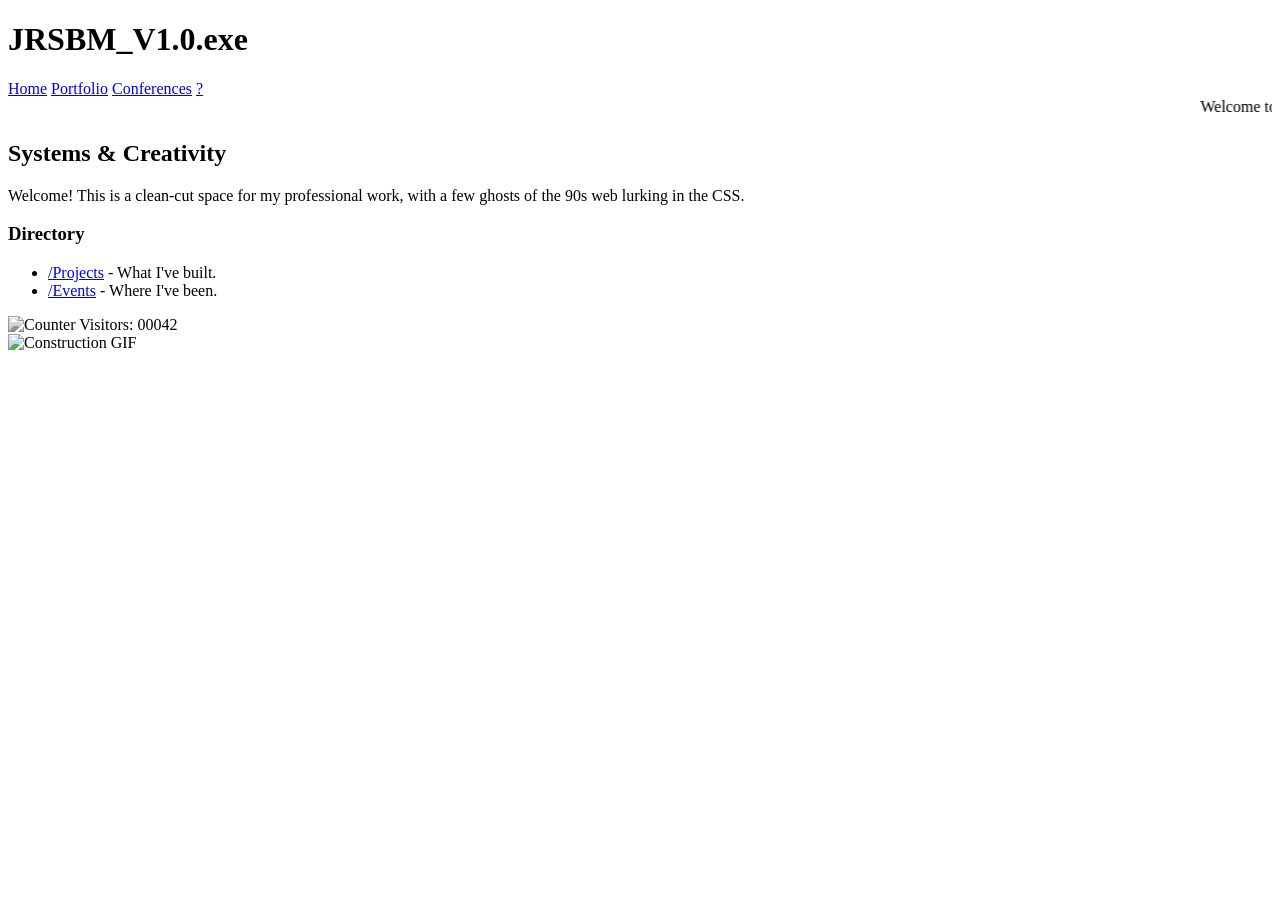
==== index.html @ 0215827f "initial commit" ====
<!DOCTYPE html>
<html>
<head>
  <meta charset="utf-8" />  
  <meta name="viewport" content="width=device-width, initial-scale=1.0">
  <title>JRSBM | Home</title>
  <link rel="stylesheet" href="style.css">
  <link rel="stylesheet" href="web.css">
</head>
<body>

<header>
  <h1>JRSBM_V1.0.exe</h1>
    <nav>
      <a href="index.html" class="nav-link">Home</a>
      <a href="cv.html" class="nav-link">Portfolio</a>
      <a href="conferences.html" class="nav-link">Conferences</a>
      <a href="secret.html" class="hidden-link">?</a>
    </nav>
</header>

<main class="content-box">
  <section id="hero">
    <marquee scrollamount="5">Welcome to my digital workspace... [Status: Online]</marquee>
    <h2>Systems & Creativity</h2>
    <p>Welcome! This is a clean-cut space for my professional work, with a few ghosts of the 90s web lurking in the CSS.</p>
  </section>

  <section id="directory">
    <h3>Directory</h3>
    <ul>
      <li><a href="portfolio.html">/Projects</a> - What I've built.</li>
      <li><a href="conferences.html">/Events</a> - Where I've been.</li>
    </ul>
  </section>
</main>

<footer>
  <div class="visitor-counter">
    <img src="https://counter.yadro.ru/logo?44.1" alt="Counter" style="filter: grayscale(1);">
    <span>Visitors: 00042</span>
  </div>
  <img src="path/to/under-construction.gif" alt="Construction GIF" class="retro-gif">
</footer>

</body>
</html>
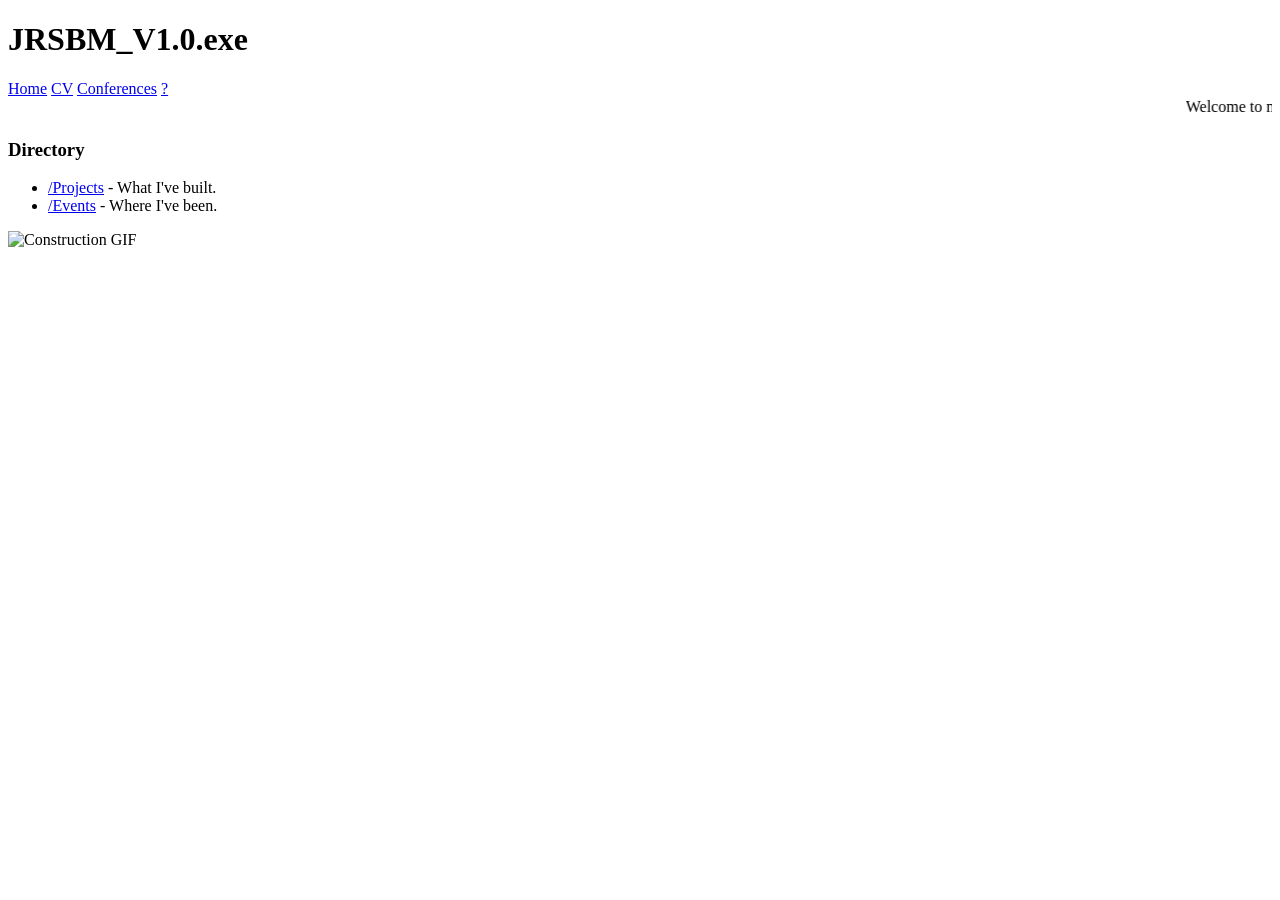
==== commit cc625719: "Change 'Portfolio' link to 'CV' and clean up footer Updated navigation link from 'Portfolio' to 'CV'" ====
--- a/index.html
+++ b/index.html
@@ -13,7 +13,7 @@
   <h1>JRSBM_V1.0.exe</h1>
     <nav>
       <a href="index.html" class="nav-link">Home</a>
-      <a href="cv.html" class="nav-link">Portfolio</a>
+      <a href="cv.html" class="nav-link">CV</a>
       <a href="conferences.html" class="nav-link">Conferences</a>
       <a href="secret.html" class="hidden-link">?</a>
     </nav>
@@ -22,8 +22,6 @@
 <main class="content-box">
   <section id="hero">
     <marquee scrollamount="5">Welcome to my digital workspace... [Status: Online]</marquee>
-    <h2>Systems & Creativity</h2>
-    <p>Welcome! This is a clean-cut space for my professional work, with a few ghosts of the 90s web lurking in the CSS.</p>
   </section>
 
   <section id="directory">
@@ -36,10 +34,6 @@
 </main>
 
 <footer>
-  <div class="visitor-counter">
-    <img src="https://counter.yadro.ru/logo?44.1" alt="Counter" style="filter: grayscale(1);">
-    <span>Visitors: 00042</span>
-  </div>
   <img src="path/to/under-construction.gif" alt="Construction GIF" class="retro-gif">
 </footer>
 
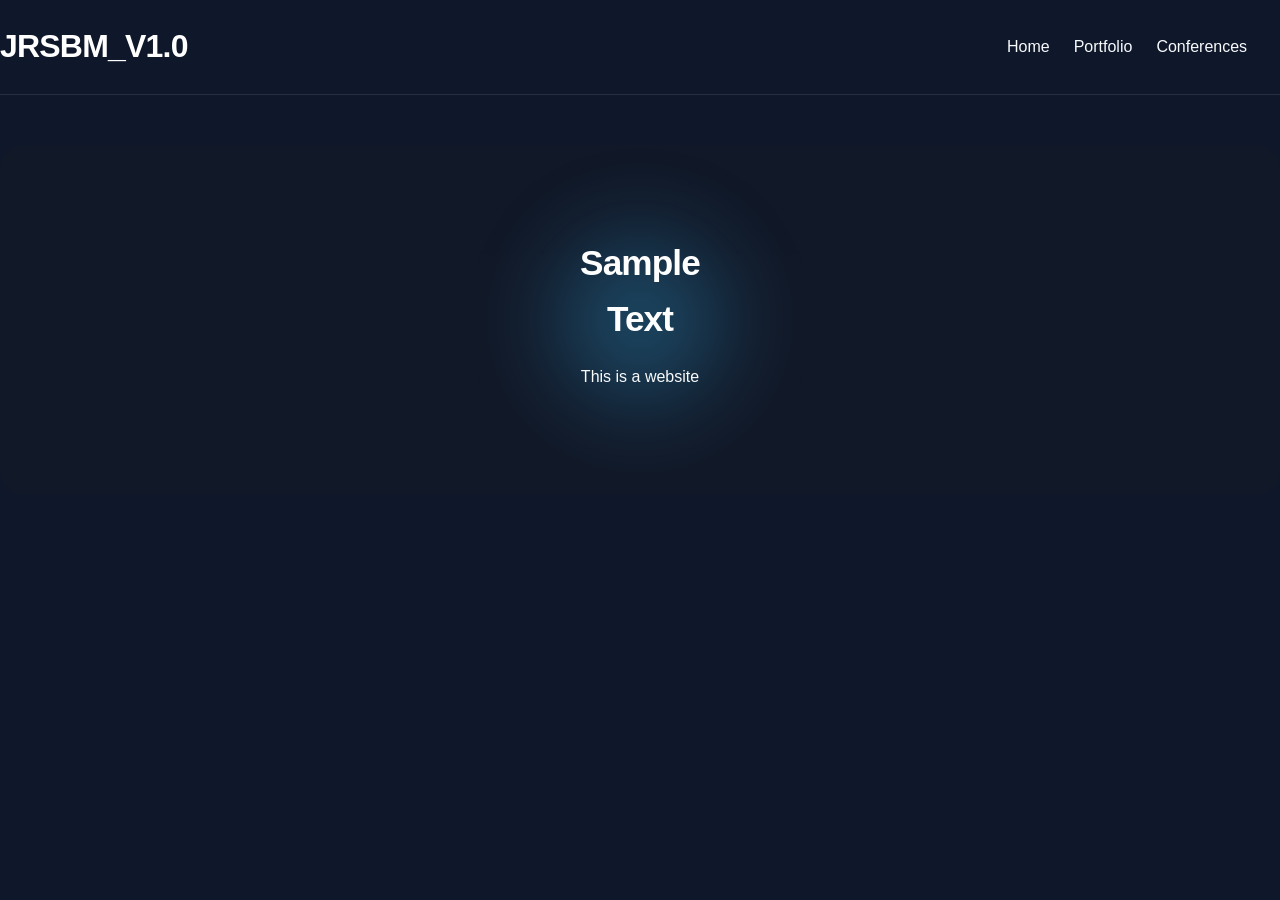
==== commit 0983f968: "updated style" ====
--- a/index.html
+++ b/index.html
@@ -1,41 +1,34 @@
 <!DOCTYPE html>
-<html>
+<html lang="en">
 <head>
-  <meta charset="utf-8" />  
-  <meta name="viewport" content="width=device-width, initial-scale=1.0">
-  <title>JRSBM | Home</title>
-  <link rel="stylesheet" href="style.css">
-  <link rel="stylesheet" href="web.css">
+    <meta charset="UTF-8">
+    <meta name="viewport" content="width=device-width, initial-scale=1.0">
+    <title>JRSBM | Home</title>
+    <link rel="stylesheet" href="style.css">
 </head>
 <body>
 
-<header>
-  <h1>JRSBM_V1.0.exe</h1>
-    <nav>
-      <a href="index.html" class="nav-link">Home</a>
-      <a href="cv.html" class="nav-link">CV</a>
-      <a href="conferences.html" class="nav-link">Conferences</a>
-      <a href="secret.html" class="hidden-link">?</a>
-    </nav>
-</header>
+    <header>
+        <h1 class="logo">JRSBM_V1.0</h1>
+        <nav>
+            <a href="index.html" class="nav-link active">Home</a>
+            <a href="portfolio.html" class="nav-link">Portfolio</a>
+            <a href="conferences.html" class="nav-link">Conferences</a>
+            <a href="secret.html" class="hidden-link">?</a>
+        </nav>
+    </header>
 
-<main class="content-box">
-  <section id="hero">
-    <marquee scrollamount="5">Welcome to my digital workspace... [Status: Online]</marquee>
-  </section>
-
-  <section id="directory">
-    <h3>Directory</h3>
-    <ul>
-      <li><a href="portfolio.html">/Projects</a> - What I've built.</li>
-      <li><a href="conferences.html">/Events</a> - Where I've been.</li>
-    </ul>
-  </section>
-</main>
-
-<footer>
-  <img src="path/to/under-construction.gif" alt="Construction GIF" class="retro-gif">
-</footer>
-
+    <main class="content-box">
+        <section id="hero-art">
+            <div class="art-container">
+                <div class="glow-orb"></div>
+                <div class="mesh-grid"></div>
+                <div class="hero-text">
+                    <h2>Sample<br>Text</h2>
+                    <p>This is a website</p>
+                </div>
+            </div>
+        </section>
+    </main>
 </body>
-</html>
+</html>
--- a/style.css
+++ b/style.css
@@ -0,0 +1,295 @@
+:root {
+    --bg-color: #0f172a;
+    --card-bg: rgba(255, 255, 255, 0.03);
+    --accent: #38bdf8;
+    --text-primary: #f8fafc;
+    --text-secondary: #94a3b8;
+    --glass-border: rgba(255, 255, 255, 0.1);
+    --container-width: 900px;
+}
+
+body {
+    background-color: var(--bg-color);
+    color: var(--text-primary);
+    font-family: "Inter", -apple-system, sans-serif;
+    line-height: 1.6;
+    margin: 0;
+    display: flex;
+    flex-direction: column;
+    justify-content: center;
+}
+
+header {
+    display: flex;
+    justify-content: space-between;
+    align-items: center;
+    border-bottom: 1px solid var(--glass-border);
+}
+
+.content-box {
+    margin-top: 50px;
+}
+
+h1, h2, h3, h4 {
+    letter-spacing: -0.025em;
+    color: #ffffff;
+    font-weight: 700;
+}
+
+a {
+    color: var(--accent);
+    text-decoration: none;
+    transition: opacity 0.2s;
+}
+
+a:hover {
+    opacity: 0.8;
+}
+
+nav {
+    display: flex;
+    gap: 1.5rem;
+}
+
+.nav-link {
+    position: relative;
+    color: var(--text-dim);
+    transition: color 0.3s ease;
+    padding: 5px 0;
+}
+
+.nav-link::after {
+    content: '';
+    position: absolute;
+    width: 0;
+    height: 2px;
+    bottom: 0;
+    left: 0;
+    background-color: var(--accent);
+    transition: width 0.3s ease;
+}
+
+.nav-link:hover {
+    color: var(--text-primary);
+}
+
+.nav-link:hover::after {
+    width: 100%;
+}
+
+/* Card Styles */
+.card {
+    background: var(--card-bg);
+    backdrop-filter: blur(12px);
+    border: 1px solid var(--glass-border);
+    border-radius: 16px;
+    padding: 2rem;
+    margin: 2rem 0;
+    transition: transform 0.3s ease;
+}
+
+.card:hover {
+    transform: translateY(-5px);
+    border-color: var(--accent);
+}
+
+.pill, .tag {
+    display: inline-block;
+    padding: 4px 10px;
+    border-radius: 6px;
+    background: var(--glass-border);
+    font-size: 0.8rem;
+    white-space: nowrap;
+}
+
+/* Hidden Features */
+.hidden-link {
+    color: transparent;
+    text-decoration: none;
+    cursor: default;
+}
+
+.hidden-link:hover {
+    color: #ff00ff;
+}
+
+html {
+    cursor: url('https://cur.cursors-4u.net/games/gam-4/gam372.cur'), auto;
+}
+
+/* Index Page */
+.art-container {
+    position: relative;
+    height: 350px;
+    width: 100%;
+    background: #111827;
+    border-radius: 24px;
+    overflow: hidden;
+    display: flex;
+    align-items: center;
+    justify-content: center;
+    border: 1px solid var(--border);
+    margin-bottom: 3rem;
+}
+
+.glow-orb {
+    position: absolute;
+    width: 250px;
+    height: 250px;
+    background: radial-gradient(circle, var(--accent) 0%, transparent 70%);
+    filter: blur(40px);
+    opacity: 0.4;
+    animation: float 8s infinite alternate ease-in-out;
+}
+
+.mesh-grid {
+    position: absolute;
+    inset: 0;
+    background-image: linear-gradient(var(--border) 1px, transparent 1px),
+                      linear-gradient(90deg, var(--border) 1px, transparent 1px);
+    background-size: 40px 40px;
+    mask-image: radial-gradient(ellipse at center, black, transparent 80%);
+    opacity: 0.2;
+}
+
+.hero-text {
+    z-index: 2;
+    text-align: center;
+}
+
+.hero-text h2 {
+    font-size: 2.2rem;
+    margin: 0;
+}
+
+/* Project Grid Layout */
+.project-grid {
+    display: grid;
+    grid-template-columns: repeat(3, 1fr);
+    gap: 20px;
+    margin-top: 40px;
+    align-items: stretch;
+}
+
+@media (max-widt:768px) {
+    .project-grid {
+        grid-template-columns: 1fr;
+    }
+}
+
+.project-card {
+    background: rgba(255, 255, 255, 0.03);
+    border: 1px solid rgba(255, 255, 255, 0.1);
+    border-radius: 12px;
+    padding: 24px;
+    display: flex;
+    flex-direction: column;
+    justify-content: space-between;
+}
+
+.card-header {
+    display: flex;
+    justify-content: space-between;
+    align-items: center;
+    margin-bottom: 1rem;
+}
+
+.project-number {
+    font-family: monospace;
+    opacity: 0.3;
+    font-size: 1.2rem;
+}
+
+.card-footer {
+    margin-top: auto;
+    padding-top: 1.5rem;
+    display: flex;
+    flex-wrap: wrap;
+    gap: 8px;
+    align-items: center;
+}
+
+.project-link {
+    margin-left: auto;
+    font-size: 0.85rem;
+    font-weight: bold;
+}
+
+.subtitle {
+    color: var(--text-dim);
+    font-size: 1.1rem;
+    max-width: 600px;
+}
+
+/* Conf page table */
+.table-responsive {
+    overflow-x: auto;
+}
+
+.modern-table {
+    width: 100%;
+    border-collapse: collapse;
+    margin-top: 1rem;
+    font-size: 0.95rem;
+}
+
+.modern-table th {
+    text-align: left;
+    padding: 12px 16px;
+    color: var(--text-secondary);
+    font-weight: 600;
+    text-transform: uppercase;
+    font-size: 0.75rem;
+    letter-spacing: 0.05em;
+    border-bottom: 1px solid var(--glass-border);
+}
+
+.modern-table td {
+    padding: 16px;
+    border-bottom: 1px solid var(--glass-border);
+    vertical-align: middle;
+}
+
+.modern-table tr:last-child td {
+    border-bottom: none;
+}
+
+.modern-table tr:hover td {
+    background: rgba(255, 255, 255, 0.02);
+}
+
+.highlight-row td {
+    background: rgba(235, 56, 248, 0.05);
+}
+
+.date {
+    font-family: monospace;
+    color: var(--accent);
+    font-weight: bold;
+}
+
+.tag {
+    display: inline-block;
+    padding: 4px 10px;
+    border-radius: 6px;
+    background: var(--glass-border);
+    font-size: 0.8rem;
+    white-space: nowrap;
+}
+
+.tag-organiser {
+    background: var(--accent);
+    color: var(--bg-color);
+    font-weight: bold;
+}
+
+.modern-table a {
+    color: var(--text-primary);
+    text-decoration: underline;
+    text-decoration-color: var(--glass-border);
+    transition: text-decoration-color 0.3s;
+}
+
+.modern-table a:hover {
+    text-decoration-color: var(--accent);
+}
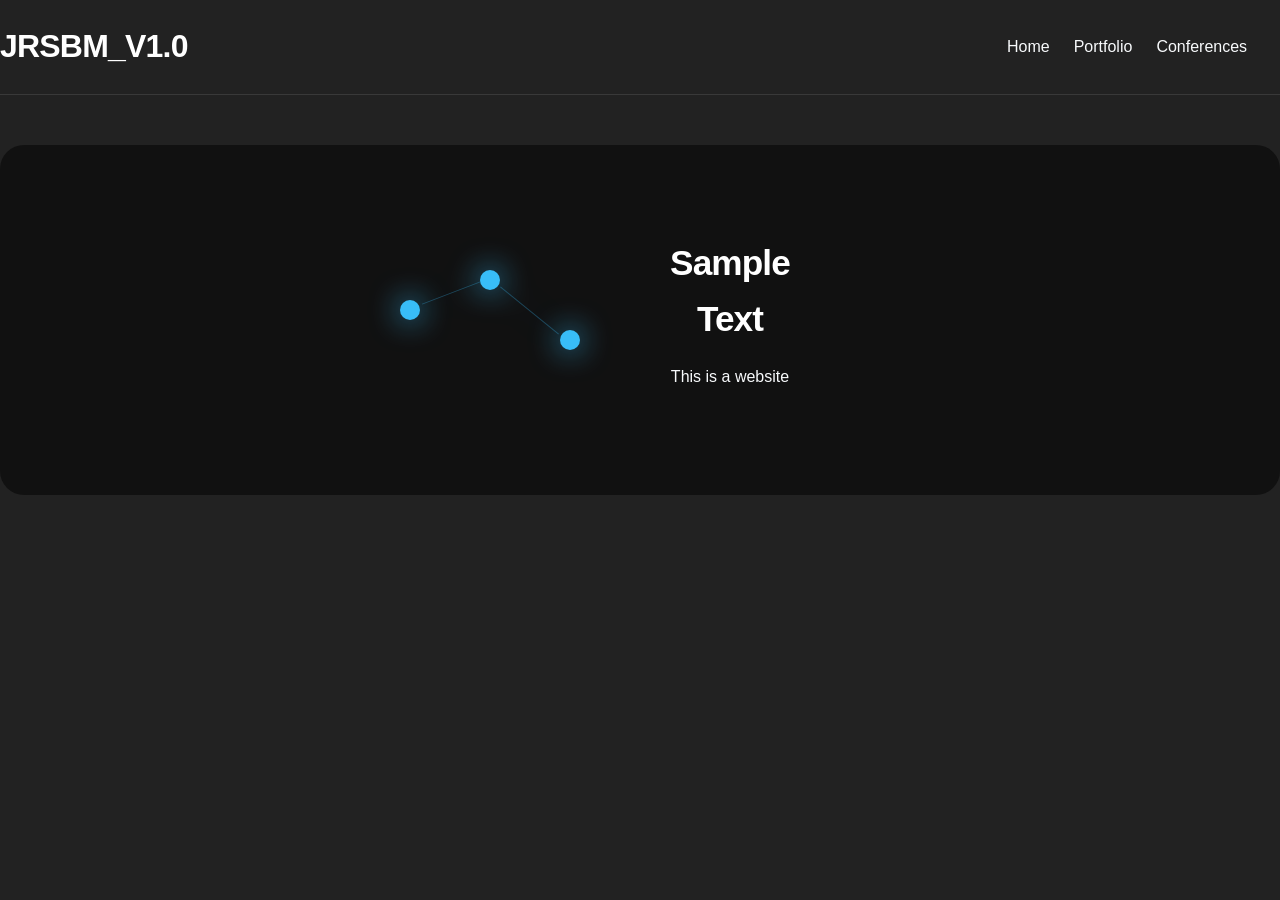
==== commit 4365f140: "Update index page" ====
--- a/index.html
+++ b/index.html
@@ -21,8 +21,11 @@
     <main class="content-box">
         <section id="hero-art">
             <div class="art-container">
-                <div class="glow-orb"></div>
-                <div class="mesh-grid"></div>
+                <div class="glow-orb">
+                  <div class="node"></div>
+                  <div class="node"></div>
+                  <div class="node"></div>
+                </div>
                 <div class="hero-text">
                     <h2>Sample<br>Text</h2>
                     <p>This is a website</p>
--- a/style.css
+++ b/style.css
@@ -1,6 +1,6 @@
 :root {
-    --bg-color: #0f172a;
-    --card-bg: rgba(255, 255, 255, 0.03);
+    --bg-color: #222222;
+    --card-bg: #ffffff08;
     --accent: #38bdf8;
     --text-primary: #f8fafc;
     --text-secondary: #94a3b8;
@@ -122,7 +122,7 @@
     position: relative;
     height: 350px;
     width: 100%;
-    background: #111827;
+    background: #111111;
     border-radius: 24px;
     overflow: hidden;
     display: flex;
@@ -133,23 +133,56 @@
 }
 
 .glow-orb {
+display: flex;
+    gap: 60px;
+    z-index: 1;
+    top: 50%;
+    left: 50%;
+    transform: translate(-50%, -50%);
+}
+
+.node {
+    width: 20px;
+    height: 20px;
+    background: var(--accent);
+    border-radius: 50%;
+    filter: drop-shadow(0 0 15px var(--accent));
+    animation: node-pulse 3s infinite ease-in-out;
+}
+.node:nth-child(2) { 
+    transform: translateY(-30px);
+    animation-delay: 1s;
+}
+.node:nth-child(3) {
+    transform: translateY(30px);
+    animation-delay: 2s;
+}
+.node:nth-child(2)::before {
+    content: "";
     position: absolute;
-    width: 250px;
-    height: 250px;
-    background: radial-gradient(circle, var(--accent) 0%, transparent 70%);
-    filter: blur(40px);
-    opacity: 0.4;
-    animation: float 8s infinite alternate ease-in-out;
-}
-
-.mesh-grid {
+    width: 65px;
+    height: 1px;
+    background: var(--accent);
+    top: 22px;
+    right: 15px;
+    transform: rotate(-21deg);
+    opacity: 0.3;
+}
+.node:nth-child(2)::after {
+    content: "";
     position: absolute;
-    inset: 0;
-    background-image: linear-gradient(var(--border) 1px, transparent 1px),
-                      linear-gradient(90deg, var(--border) 1px, transparent 1px);
-    background-size: 40px 40px;
-    mask-image: radial-gradient(ellipse at center, black, transparent 80%);
-    opacity: 0.2;
+    width: 75px;
+    height: 1px;
+    background: var(--accent);
+    top: 40px;
+    left: 12px;
+    transform: rotate(39deg);
+    opacity: 0.3;
+}
+
+@keyframes node-pulse {
+    0%, 100% { box-shadow: 0 0 5px var(--accent); opacity: 0.4; }
+    50% { box-shadow: 0 0 20px var(--accent); opacity: 1; }
 }
 
 .hero-text {
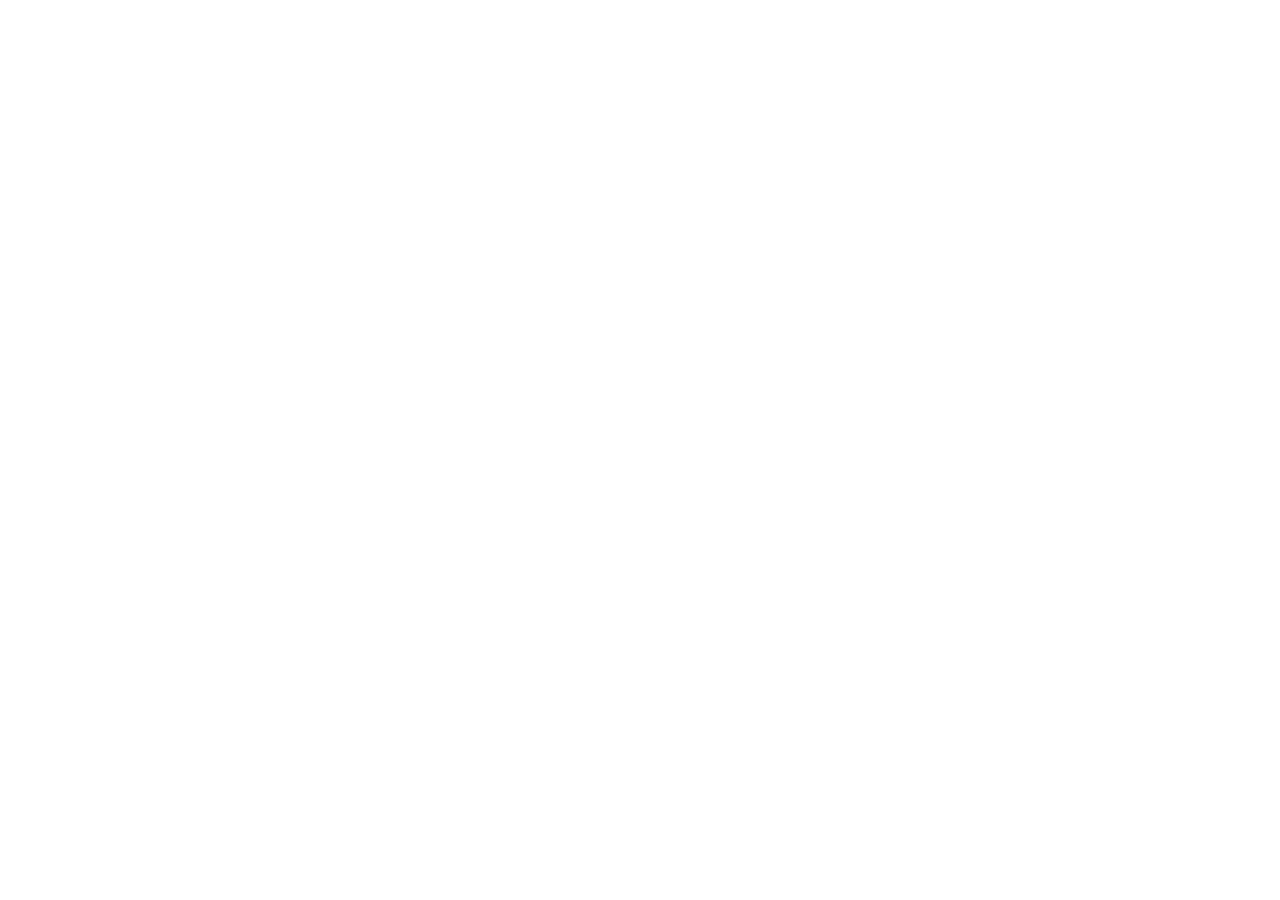
==== commit 03cf266d: "Changed index to registration page" ====
--- a/index.html
+++ b/index.html
@@ -3,35 +3,130 @@
 <head>
     <meta charset="UTF-8">
     <meta name="viewport" content="width=device-width, initial-scale=1.0">
-    <title>JRSBM | Home</title>
-    <link rel="stylesheet" href="style.css">
+    <title>AFFC 2026 Registration</title>
+    <script src="https://cdn.tailwindcss.com"></script>
+    <script src="https://unpkg.com/react@18/umd/react.production.min.js"></script>
+    <script src="https://unpkg.com/react-dom@18/umd/react-dom.production.min.js"></script>
+    <script src="https://unpkg.com/@babel/standalone/babel.min.js"></script>
 </head>
-<body>
+<body class="bg-gray-50">
+    <div id="root"></div>
 
-    <header>
-        <h1 class="logo">JRSBM_V1.0</h1>
-        <nav>
-            <a href="index.html" class="nav-link active">Home</a>
-            <a href="portfolio.html" class="nav-link">Portfolio</a>
-            <a href="conferences.html" class="nav-link">Conferences</a>
-            <a href="secret.html" class="hidden-link">?</a>
-        </nav>
-    </header>
+    <script type="text/babel">
+        const { useState } = React;
 
-    <main class="content-box">
-        <section id="hero-art">
-            <div class="art-container">
-                <div class="glow-orb">
-                  <div class="node"></div>
-                  <div class="node"></div>
-                  <div class="node"></div>
+        // Session Configuration
+        const SESSIONS = [
+            { id: 'RT', name: 'Round Table: Good Practices', time: '11:00-12:30' },
+            { id: 'ER1', name: 'Escape Room: Session 1', time: '11:00-11:45' },
+            { id: 'ML', name: 'Mini Lab: DNA Testing', time: '13:30-15:15' }
+        ];
+
+        function App() {
+            const [name, setName] = useState('');
+            const [selectedSession, setSelectedSession] = useState('');
+            const [submitted, setSubmitted] = useState(false);
+
+            const handleSubmit = (e) => {
+                e.preventDefault();
+                
+                // --- GOOGLE FORMS TRICK ---
+                // 1. Create a Google Form with 2 short answer questions: "Name" and "Session".
+                // 2. Get the Form ID and the entry IDs (inspect the form source code).
+                // 3. Replace the placeholder values below.
+                
+                const formURL = "https://docs.google.com/forms/d/e/1N-2zC6eLCSzBQVH7eXL2X9iIEQva8P6WCVjGAgxPi2U/formResponse";
+                const formData = new FormData();
+                formData.append("entry.833138610", name);
+                formData.append("entry.1518662940", selectedSession);
+
+                // Silently send the data
+                fetch(formURL, {
+                    method: "POST",
+                    mode: "no-cors",
+                    body: formData
+                }).then(() => {
+                    setSubmitted(true);
+                }).catch(() => {
+                    // Fallback to success even if CORS blocks the response, 
+                    // as Google Forms usually accepts the data anyway
+                    setSubmitted(true);
+                });
+            };
+
+            if (submitted) {
+                return (
+                    <div className="min-h-screen flex items-center justify-center p-6 text-center">
+                        <div className="bg-white p-8 rounded-3xl shadow-xl border border-green-100 max-w-sm">
+                            <div className="text-green-500 text-5xl mb-4 text-center flex justify-center">
+                                <svg className="w-16 h-16" fill="none" stroke="currentColor" strokeWidth="3" viewBox="0 0 24 24">
+                                    <path d="M20 6L9 17l-5-5"></path>
+                                </svg>
+                            </div>
+                            <h2 className="text-2xl font-bold mb-2">Thanks, {name}!</h2>
+                            <p className="text-gray-500">Your registration for <strong>{selectedSession}</strong> has been received.</p>
+                            <button onClick={() => window.location.reload()} className="mt-6 text-blue-600 underline">Register another person</button>
+                        </div>
+                    </div>
+                );
+            }
+
+            return (
+                <div className="max-w-md mx-auto py-12 px-6">
+                    <div className="bg-white p-8 rounded-3xl shadow-lg border border-gray-100">
+                        <h1 className="text-2xl font-black text-gray-900 uppercase tracking-tighter mb-6">
+                            AFFC <span className="text-amber-600">Register</span>
+                        </h1>
+                        
+                        <form onSubmit={handleSubmit} className="space-y-6">
+                            <div>
+                                <label className="block text-xs font-bold uppercase text-gray-400 mb-2 tracking-widest">Full Name</label>
+                                <input 
+                                    required 
+                                    className="w-full p-4 bg-gray-50 border-none rounded-2xl focus:ring-2 ring-amber-500 outline-none"
+                                    value={name}
+                                    onChange={(e) => setName(e.target.value)}
+                                    placeholder="e.g. John Doe"
+                                />
+                            </div>
+
+                            <div>
+                                <label className="block text-xs font-bold uppercase text-gray-400 mb-2 tracking-widest">Select Session</label>
+                                <div className="space-y-2">
+                                    {SESSIONS.map(s => (
+                                        <label key={s.id} className={`flex items-center p-4 rounded-2xl border-2 transition-all cursor-pointer ${selectedSession === s.name ? 'border-amber-500 bg-amber-50' : 'border-gray-100 bg-white hover:border-gray-200'}`}>
+                                            <input 
+                                                type="radio" 
+                                                name="session" 
+                                                className="hidden" 
+                                                onChange={() => setSelectedSession(s.name)}
+                                                required
+                                            />
+                                            <div className="flex-1">
+                                                <div className="font-bold text-sm text-gray-800">{s.name}</div>
+                                                <div className="text-xs text-gray-400">{s.time}</div>
+                                            </div>
+                                            {selectedSession === s.name && <div className="text-amber-600 font-bold">✓</div>}
+                                        </label>
+                                    ))}
+                                </div>
+                            </div>
+
+                            <button 
+                                type="submit" 
+                                className="w-full bg-slate-900 text-white font-bold py-4 rounded-2xl hover:bg-black transition-all uppercase tracking-widest text-xs"
+                            >
+                                Confirm Registration
+                            </button>
+                        </form>
+                    </div>
+                    <p className="text-center text-gray-400 text-[10px] mt-8 uppercase tracking-widest">Dublin Conference 2026</p>
                 </div>
-                <div class="hero-text">
-                    <h2>Sample<br>Text</h2>
-                    <p>This is a website</p>
-                </div>
-            </div>
-        </section>
-    </main>
+            );
+        }
+
+        const root = ReactDOM.createRoot(document.getElementById('root'));
+        root.render(<App />);
+    </script>
 </body>
 </html>
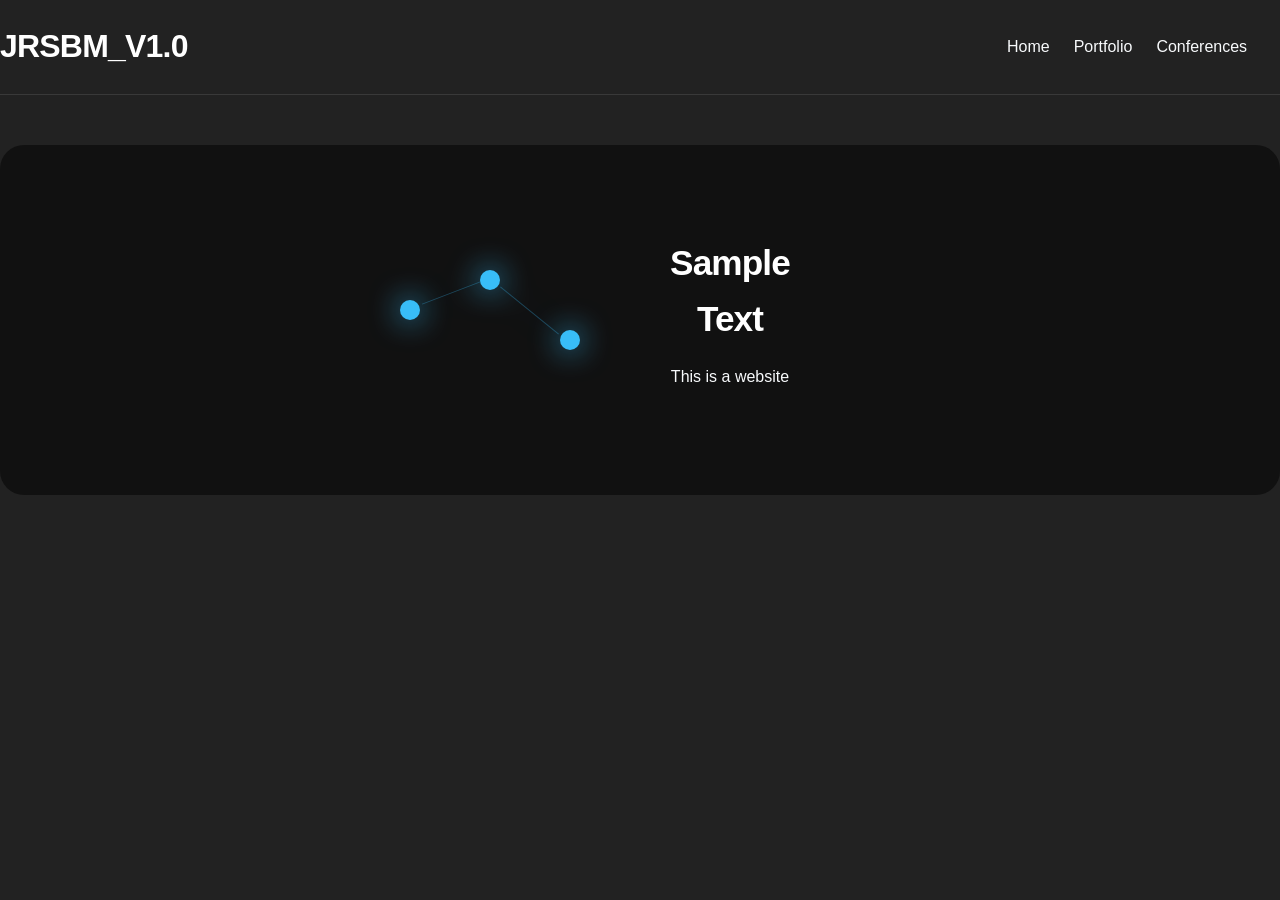
==== commit 3bc764f8: "Revert "Changed index to registration page"" ====
--- a/index.html
+++ b/index.html
@@ -3,130 +3,35 @@
 <head>
     <meta charset="UTF-8">
     <meta name="viewport" content="width=device-width, initial-scale=1.0">
-    <title>AFFC 2026 Registration</title>
-    <script src="https://cdn.tailwindcss.com"></script>
-    <script src="https://unpkg.com/react@18/umd/react.production.min.js"></script>
-    <script src="https://unpkg.com/react-dom@18/umd/react-dom.production.min.js"></script>
-    <script src="https://unpkg.com/@babel/standalone/babel.min.js"></script>
+    <title>JRSBM | Home</title>
+    <link rel="stylesheet" href="style.css">
 </head>
-<body class="bg-gray-50">
-    <div id="root"></div>
+<body>
 
-    <script type="text/babel">
-        const { useState } = React;
+    <header>
+        <h1 class="logo">JRSBM_V1.0</h1>
+        <nav>
+            <a href="index.html" class="nav-link active">Home</a>
+            <a href="portfolio.html" class="nav-link">Portfolio</a>
+            <a href="conferences.html" class="nav-link">Conferences</a>
+            <a href="secret.html" class="hidden-link">?</a>
+        </nav>
+    </header>
 
-        // Session Configuration
-        const SESSIONS = [
-            { id: 'RT', name: 'Round Table: Good Practices', time: '11:00-12:30' },
-            { id: 'ER1', name: 'Escape Room: Session 1', time: '11:00-11:45' },
-            { id: 'ML', name: 'Mini Lab: DNA Testing', time: '13:30-15:15' }
-        ];
-
-        function App() {
-            const [name, setName] = useState('');
-            const [selectedSession, setSelectedSession] = useState('');
-            const [submitted, setSubmitted] = useState(false);
-
-            const handleSubmit = (e) => {
-                e.preventDefault();
-                
-                // --- GOOGLE FORMS TRICK ---
-                // 1. Create a Google Form with 2 short answer questions: "Name" and "Session".
-                // 2. Get the Form ID and the entry IDs (inspect the form source code).
-                // 3. Replace the placeholder values below.
-                
-                const formURL = "https://docs.google.com/forms/d/e/1N-2zC6eLCSzBQVH7eXL2X9iIEQva8P6WCVjGAgxPi2U/formResponse";
-                const formData = new FormData();
-                formData.append("entry.833138610", name);
-                formData.append("entry.1518662940", selectedSession);
-
-                // Silently send the data
-                fetch(formURL, {
-                    method: "POST",
-                    mode: "no-cors",
-                    body: formData
-                }).then(() => {
-                    setSubmitted(true);
-                }).catch(() => {
-                    // Fallback to success even if CORS blocks the response, 
-                    // as Google Forms usually accepts the data anyway
-                    setSubmitted(true);
-                });
-            };
-
-            if (submitted) {
-                return (
-                    <div className="min-h-screen flex items-center justify-center p-6 text-center">
-                        <div className="bg-white p-8 rounded-3xl shadow-xl border border-green-100 max-w-sm">
-                            <div className="text-green-500 text-5xl mb-4 text-center flex justify-center">
-                                <svg className="w-16 h-16" fill="none" stroke="currentColor" strokeWidth="3" viewBox="0 0 24 24">
-                                    <path d="M20 6L9 17l-5-5"></path>
-                                </svg>
-                            </div>
-                            <h2 className="text-2xl font-bold mb-2">Thanks, {name}!</h2>
-                            <p className="text-gray-500">Your registration for <strong>{selectedSession}</strong> has been received.</p>
-                            <button onClick={() => window.location.reload()} className="mt-6 text-blue-600 underline">Register another person</button>
-                        </div>
-                    </div>
-                );
-            }
-
-            return (
-                <div className="max-w-md mx-auto py-12 px-6">
-                    <div className="bg-white p-8 rounded-3xl shadow-lg border border-gray-100">
-                        <h1 className="text-2xl font-black text-gray-900 uppercase tracking-tighter mb-6">
-                            AFFC <span className="text-amber-600">Register</span>
-                        </h1>
-                        
-                        <form onSubmit={handleSubmit} className="space-y-6">
-                            <div>
-                                <label className="block text-xs font-bold uppercase text-gray-400 mb-2 tracking-widest">Full Name</label>
-                                <input 
-                                    required 
-                                    className="w-full p-4 bg-gray-50 border-none rounded-2xl focus:ring-2 ring-amber-500 outline-none"
-                                    value={name}
-                                    onChange={(e) => setName(e.target.value)}
-                                    placeholder="e.g. John Doe"
-                                />
-                            </div>
-
-                            <div>
-                                <label className="block text-xs font-bold uppercase text-gray-400 mb-2 tracking-widest">Select Session</label>
-                                <div className="space-y-2">
-                                    {SESSIONS.map(s => (
-                                        <label key={s.id} className={`flex items-center p-4 rounded-2xl border-2 transition-all cursor-pointer ${selectedSession === s.name ? 'border-amber-500 bg-amber-50' : 'border-gray-100 bg-white hover:border-gray-200'}`}>
-                                            <input 
-                                                type="radio" 
-                                                name="session" 
-                                                className="hidden" 
-                                                onChange={() => setSelectedSession(s.name)}
-                                                required
-                                            />
-                                            <div className="flex-1">
-                                                <div className="font-bold text-sm text-gray-800">{s.name}</div>
-                                                <div className="text-xs text-gray-400">{s.time}</div>
-                                            </div>
-                                            {selectedSession === s.name && <div className="text-amber-600 font-bold">✓</div>}
-                                        </label>
-                                    ))}
-                                </div>
-                            </div>
-
-                            <button 
-                                type="submit" 
-                                className="w-full bg-slate-900 text-white font-bold py-4 rounded-2xl hover:bg-black transition-all uppercase tracking-widest text-xs"
-                            >
-                                Confirm Registration
-                            </button>
-                        </form>
-                    </div>
-                    <p className="text-center text-gray-400 text-[10px] mt-8 uppercase tracking-widest">Dublin Conference 2026</p>
+    <main class="content-box">
+        <section id="hero-art">
+            <div class="art-container">
+                <div class="glow-orb">
+                  <div class="node"></div>
+                  <div class="node"></div>
+                  <div class="node"></div>
                 </div>
-            );
-        }
-
-        const root = ReactDOM.createRoot(document.getElementById('root'));
-        root.render(<App />);
-    </script>
+                <div class="hero-text">
+                    <h2>Sample<br>Text</h2>
+                    <p>This is a website</p>
+                </div>
+            </div>
+        </section>
+    </main>
 </body>
 </html>
--- a/style.css
+++ b/style.css
@@ -0,0 +1,328 @@
+:root {
+    --bg-color: #222222;
+    --card-bg: #ffffff08;
+    --accent: #38bdf8;
+    --text-primary: #f8fafc;
+    --text-secondary: #94a3b8;
+    --glass-border: rgba(255, 255, 255, 0.1);
+    --container-width: 900px;
+}
+
+body {
+    background-color: var(--bg-color);
+    color: var(--text-primary);
+    font-family: "Inter", -apple-system, sans-serif;
+    line-height: 1.6;
+    margin: 0;
+    display: flex;
+    flex-direction: column;
+    justify-content: center;
+}
+
+header {
+    display: flex;
+    justify-content: space-between;
+    align-items: center;
+    border-bottom: 1px solid var(--glass-border);
+}
+
+.content-box {
+    margin-top: 50px;
+}
+
+h1, h2, h3, h4 {
+    letter-spacing: -0.025em;
+    color: #ffffff;
+    font-weight: 700;
+}
+
+a {
+    color: var(--accent);
+    text-decoration: none;
+    transition: opacity 0.2s;
+}
+
+a:hover {
+    opacity: 0.8;
+}
+
+nav {
+    display: flex;
+    gap: 1.5rem;
+}
+
+.nav-link {
+    position: relative;
+    color: var(--text-dim);
+    transition: color 0.3s ease;
+    padding: 5px 0;
+}
+
+.nav-link::after {
+    content: '';
+    position: absolute;
+    width: 0;
+    height: 2px;
+    bottom: 0;
+    left: 0;
+    background-color: var(--accent);
+    transition: width 0.3s ease;
+}
+
+.nav-link:hover {
+    color: var(--text-primary);
+}
+
+.nav-link:hover::after {
+    width: 100%;
+}
+
+/* Card Styles */
+.card {
+    background: var(--card-bg);
+    backdrop-filter: blur(12px);
+    border: 1px solid var(--glass-border);
+    border-radius: 16px;
+    padding: 2rem;
+    margin: 2rem 0;
+    transition: transform 0.3s ease;
+}
+
+.card:hover {
+    transform: translateY(-5px);
+    border-color: var(--accent);
+}
+
+.pill, .tag {
+    display: inline-block;
+    padding: 4px 10px;
+    border-radius: 6px;
+    background: var(--glass-border);
+    font-size: 0.8rem;
+    white-space: nowrap;
+}
+
+/* Hidden Features */
+.hidden-link {
+    color: transparent;
+    text-decoration: none;
+    cursor: default;
+}
+
+.hidden-link:hover {
+    color: #ff00ff;
+}
+
+html {
+    cursor: url('https://cur.cursors-4u.net/games/gam-4/gam372.cur'), auto;
+}
+
+/* Index Page */
+.art-container {
+    position: relative;
+    height: 350px;
+    width: 100%;
+    background: #111111;
+    border-radius: 24px;
+    overflow: hidden;
+    display: flex;
+    align-items: center;
+    justify-content: center;
+    border: 1px solid var(--border);
+    margin-bottom: 3rem;
+}
+
+.glow-orb {
+display: flex;
+    gap: 60px;
+    z-index: 1;
+    top: 50%;
+    left: 50%;
+    transform: translate(-50%, -50%);
+}
+
+.node {
+    width: 20px;
+    height: 20px;
+    background: var(--accent);
+    border-radius: 50%;
+    filter: drop-shadow(0 0 15px var(--accent));
+    animation: node-pulse 3s infinite ease-in-out;
+}
+.node:nth-child(2) { 
+    transform: translateY(-30px);
+    animation-delay: 1s;
+}
+.node:nth-child(3) {
+    transform: translateY(30px);
+    animation-delay: 2s;
+}
+.node:nth-child(2)::before {
+    content: "";
+    position: absolute;
+    width: 65px;
+    height: 1px;
+    background: var(--accent);
+    top: 22px;
+    right: 15px;
+    transform: rotate(-21deg);
+    opacity: 0.3;
+}
+.node:nth-child(2)::after {
+    content: "";
+    position: absolute;
+    width: 75px;
+    height: 1px;
+    background: var(--accent);
+    top: 40px;
+    left: 12px;
+    transform: rotate(39deg);
+    opacity: 0.3;
+}
+
+@keyframes node-pulse {
+    0%, 100% { box-shadow: 0 0 5px var(--accent); opacity: 0.4; }
+    50% { box-shadow: 0 0 20px var(--accent); opacity: 1; }
+}
+
+.hero-text {
+    z-index: 2;
+    text-align: center;
+}
+
+.hero-text h2 {
+    font-size: 2.2rem;
+    margin: 0;
+}
+
+/* Project Grid Layout */
+.project-grid {
+    display: grid;
+    grid-template-columns: repeat(3, 1fr);
+    gap: 20px;
+    margin-top: 40px;
+    align-items: stretch;
+}
+
+@media (max-widt:768px) {
+    .project-grid {
+        grid-template-columns: 1fr;
+    }
+}
+
+.project-card {
+    background: rgba(255, 255, 255, 0.03);
+    border: 1px solid rgba(255, 255, 255, 0.1);
+    border-radius: 12px;
+    padding: 24px;
+    display: flex;
+    flex-direction: column;
+    justify-content: space-between;
+}
+
+.card-header {
+    display: flex;
+    justify-content: space-between;
+    align-items: center;
+    margin-bottom: 1rem;
+}
+
+.project-number {
+    font-family: monospace;
+    opacity: 0.3;
+    font-size: 1.2rem;
+}
+
+.card-footer {
+    margin-top: auto;
+    padding-top: 1.5rem;
+    display: flex;
+    flex-wrap: wrap;
+    gap: 8px;
+    align-items: center;
+}
+
+.project-link {
+    margin-left: auto;
+    font-size: 0.85rem;
+    font-weight: bold;
+}
+
+.subtitle {
+    color: var(--text-dim);
+    font-size: 1.1rem;
+    max-width: 600px;
+}
+
+/* Conf page table */
+.table-responsive {
+    overflow-x: auto;
+}
+
+.modern-table {
+    width: 100%;
+    border-collapse: collapse;
+    margin-top: 1rem;
+    font-size: 0.95rem;
+}
+
+.modern-table th {
+    text-align: left;
+    padding: 12px 16px;
+    color: var(--text-secondary);
+    font-weight: 600;
+    text-transform: uppercase;
+    font-size: 0.75rem;
+    letter-spacing: 0.05em;
+    border-bottom: 1px solid var(--glass-border);
+}
+
+.modern-table td {
+    padding: 16px;
+    border-bottom: 1px solid var(--glass-border);
+    vertical-align: middle;
+}
+
+.modern-table tr:last-child td {
+    border-bottom: none;
+}
+
+.modern-table tr:hover td {
+    background: rgba(255, 255, 255, 0.02);
+}
+
+.highlight-row td {
+    background: rgba(235, 56, 248, 0.05);
+}
+
+.date {
+    font-family: monospace;
+    color: var(--accent);
+    font-weight: bold;
+}
+
+.tag {
+    display: inline-block;
+    padding: 4px 10px;
+    border-radius: 6px;
+    background: var(--glass-border);
+    font-size: 0.8rem;
+    white-space: nowrap;
+}
+
+.tag-organiser {
+    background: var(--accent);
+    color: var(--bg-color);
+    font-weight: bold;
+}
+
+.modern-table a {
+    color: var(--text-primary);
+    text-decoration: underline;
+    text-decoration-color: var(--glass-border);
+    transition: text-decoration-color 0.3s;
+}
+
+.modern-table a:hover {
+    text-decoration-color: var(--accent);
+}
